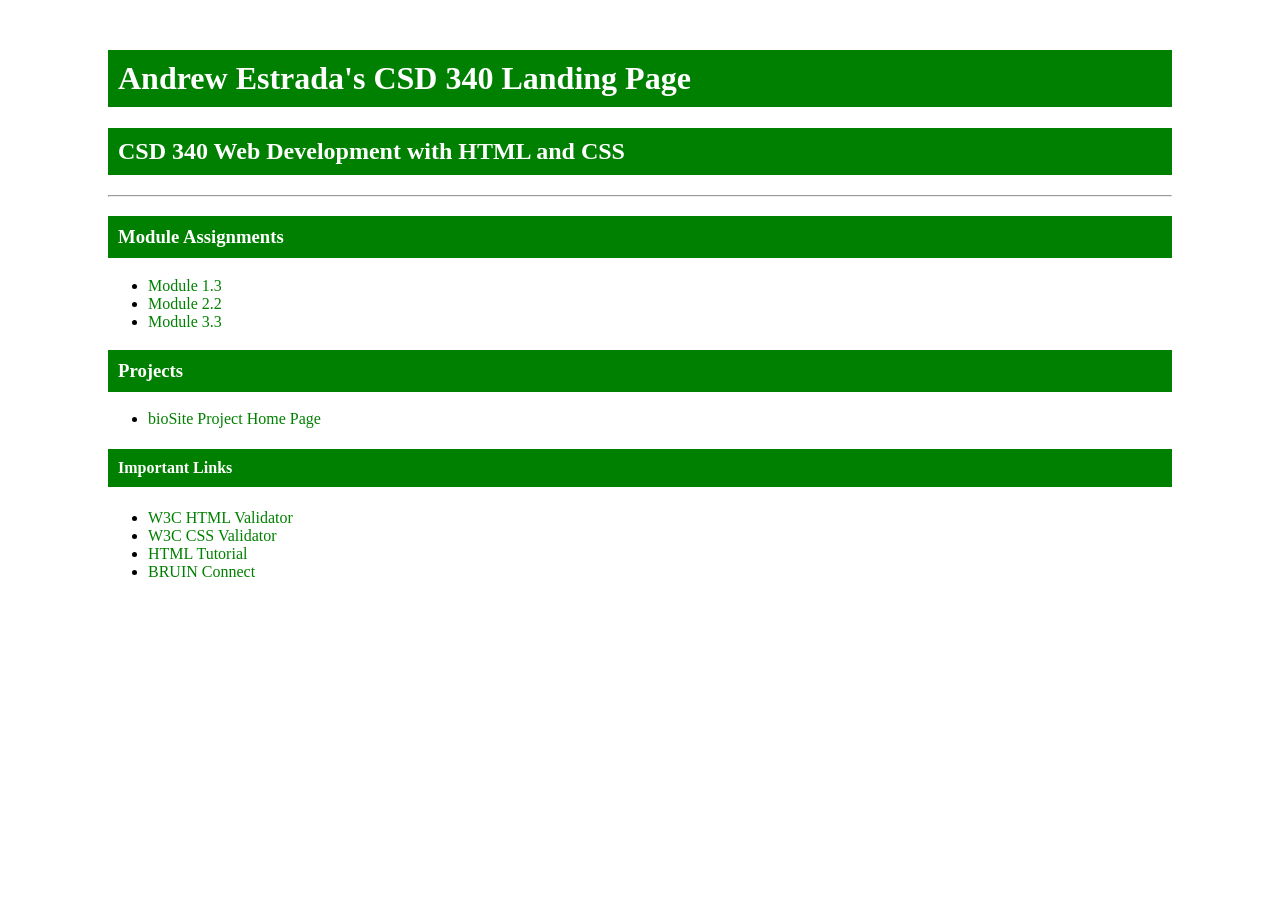
==== index.html @ ddc90bae "index update 4/5/26" ====
<!--
Andrew Estrada
Assignment 3.2
-->

<!DOCTYPE html>
<html lang="en">
<head>
    <title>Andrew Estrada's CSD 340 Landing Page</title>
    <link href="site.css" type="text/css"
        rel="stylesheet" />
</head>
<body>
    <div id="container">
        <h1>Andrew Estrada's CSD 340 Landing Page</h1>
        <h2>CSD 340 Web Development with HTML and CSS</h2>
        <hr />
        <h3>Module Assignments</h3>
        <ul>
            <li><a href="module-1/Estrada_Mod1_3.html"> Module 1.3</a></li>
            <li><a href="module-2/Estrada_Mod2_2.html"> Module 2.2</a></li>
            <li><a href="module-3/Estrada_Mod3_3.html"> Module 3.3</a></li>
        </ul>
        <h3>Projects</h3>
        <ul>
            <li><a href="">bioSite Project Home Page</a></li>

        </ul>
        <h4>Important Links</h4>
        <ul>
            <li><a href="https://validator.w3.org/">W3C HTML Validator</a></li>
            <li><a href="http://jigsaw.w3.org/css-validator/">W3C CSS Validator</a></li>
            <li><a href="https://www.w3schools.com/html/">HTML Tutorial</a></li>
            <li><a href="https://bruinconnect.bellevue.edu/">BRUIN Connect</a></li>
        </ul>
    </div>
</body>
</html>
---- site.css ----
#container{
    margin-top: 50px;
    margin-left: 100px;
    margin-right: 100px;
}

h1{
    background-color: green;
    color: white;
    border: 1px;
    border-color: #d6a800;
    padding: 10px;
}

h2{
    background-color: green;
    color: white;
    border: 1px;
    border-color: #d6a800;
    padding: 10px;
}

h3{
    background-color: green;
    color: white;
    border: 1px;
    border-color: #d6a800;
    padding: 10px;
}

h4{
    background-color: green;
    color: white;
    border: 1px;
    border-color: #d6a800;
    padding: 10px;
}

a{
    color: green;
    text-decoration: none;
    
}
a:hover{
    color: green;
}

a:visited{
    color: green;
}
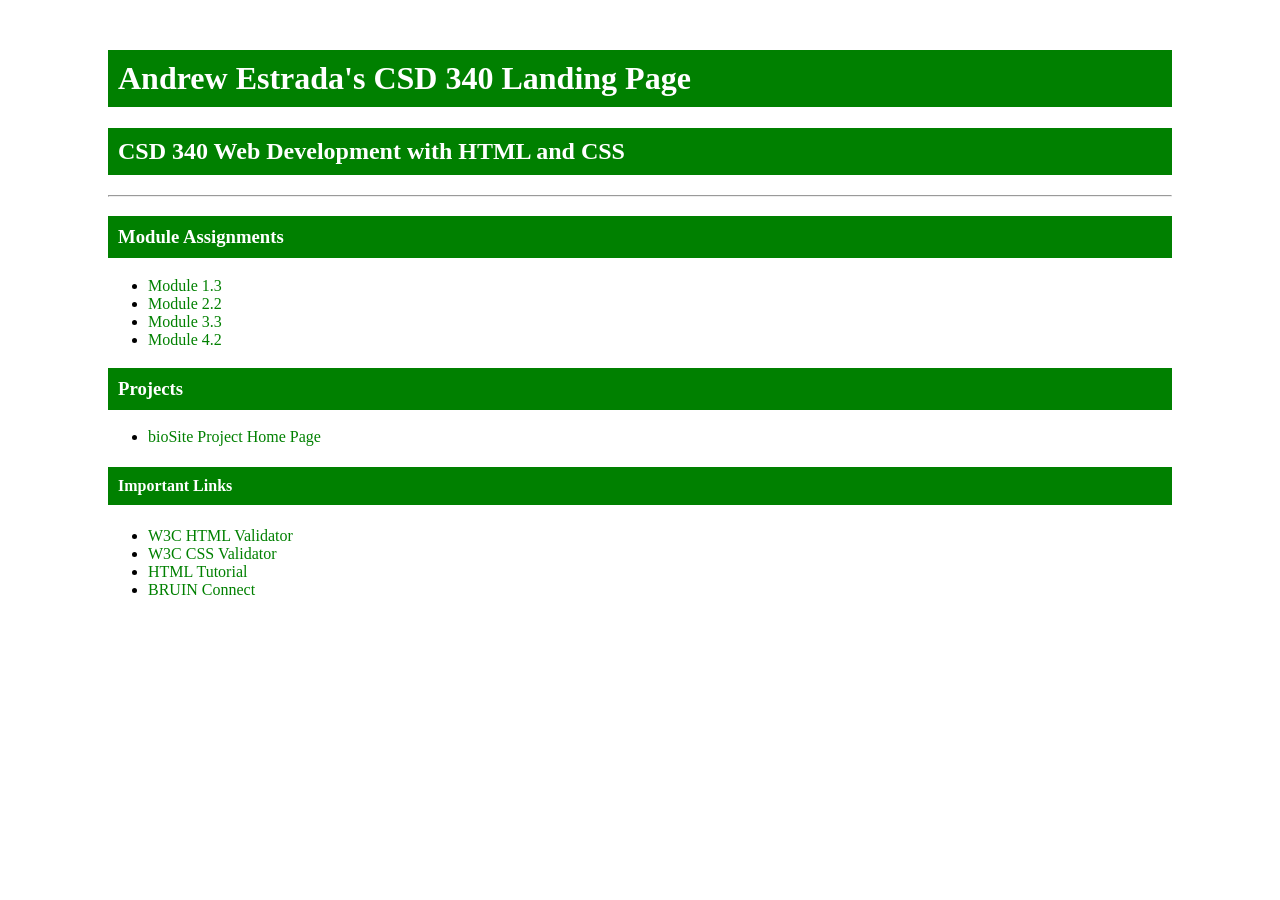
==== commit f36d015c: "Module 4 update 4/12/26" ====
--- a/index.html
+++ b/index.html
@@ -20,6 +20,7 @@
             <li><a href="module-1/Estrada_Mod1_3.html"> Module 1.3</a></li>
             <li><a href="module-2/Estrada_Mod2_2.html"> Module 2.2</a></li>
             <li><a href="module-3/Estrada_Mod3_3.html"> Module 3.3</a></li>
+            <li><a href="module-4/Estrada_Mod4_2.html"> Module 4.2</a></li>
         </ul>
         <h3>Projects</h3>
         <ul>
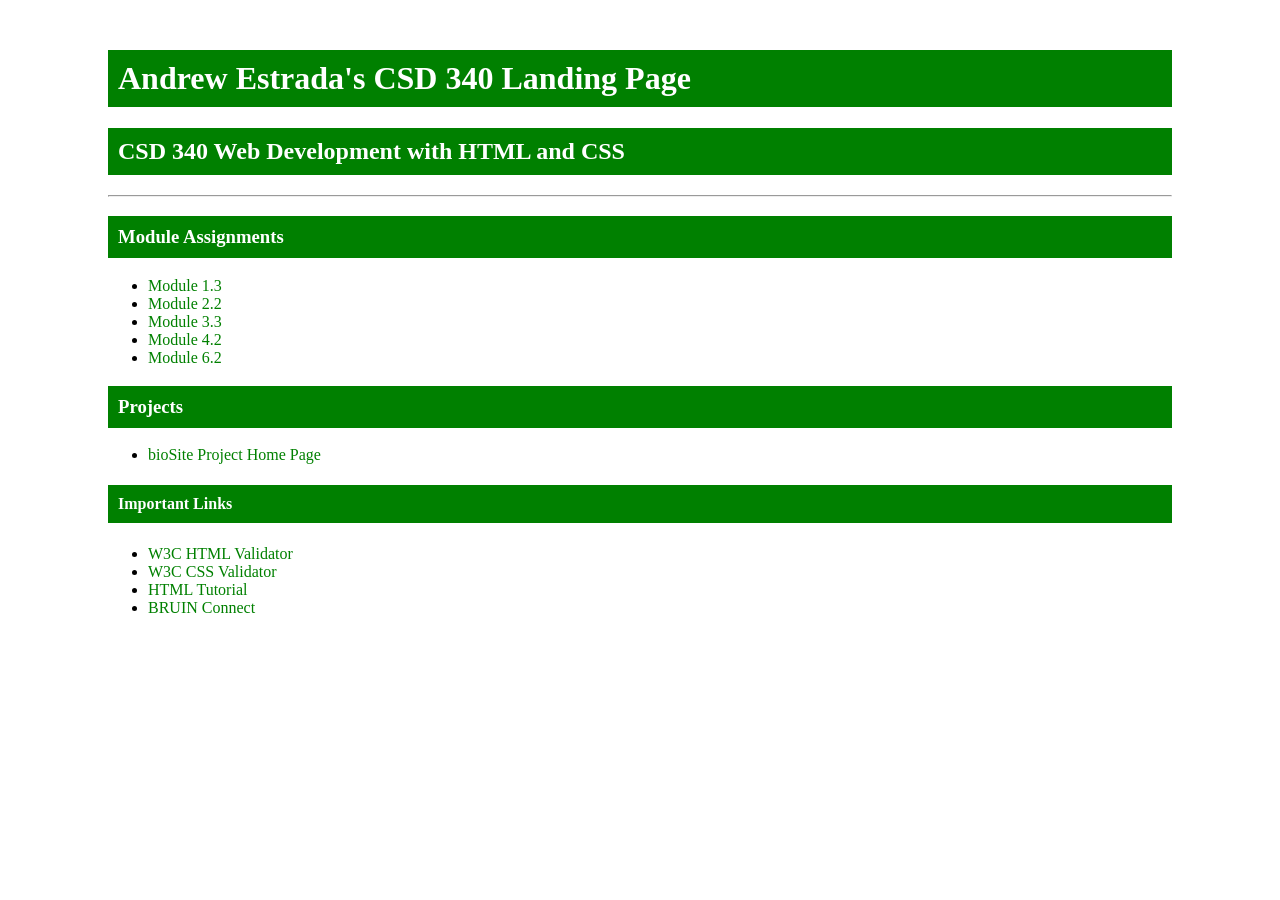
==== commit 6867ff74: "Module 6 update part 1 4/23/26" ====
--- a/index.html
+++ b/index.html
@@ -21,6 +21,7 @@
             <li><a href="module-2/Estrada_Mod2_2.html"> Module 2.2</a></li>
             <li><a href="module-3/Estrada_Mod3_3.html"> Module 3.3</a></li>
             <li><a href="module-4/Estrada_Mod4_2.html"> Module 4.2</a></li>
+            <li><a href="module-6/Estrada_Mod6_2.html"> Module 6.2</a></li>
         </ul>
         <h3>Projects</h3>
         <ul>
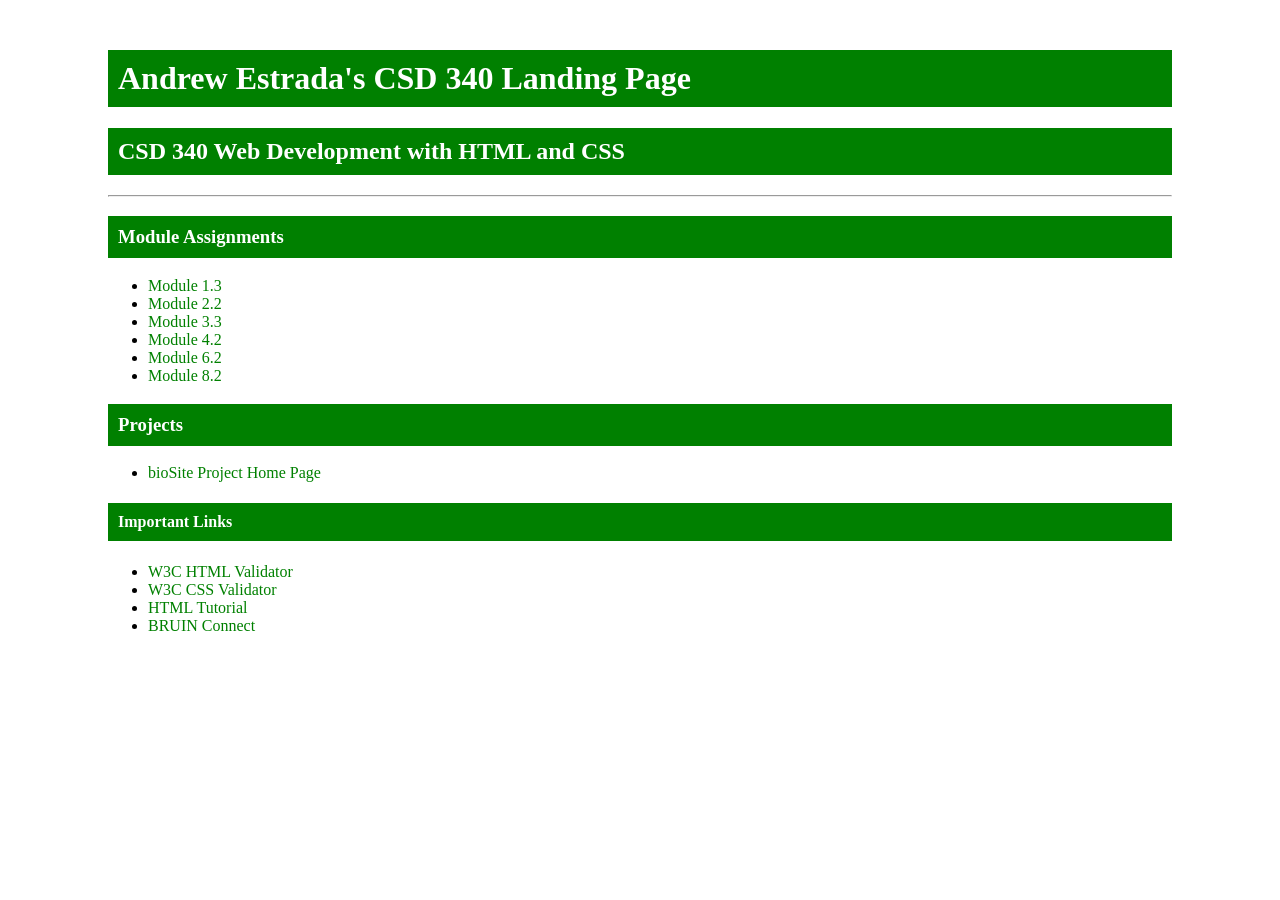
==== commit 41126308: "Module 8 update 5/10/26" ====
--- a/index.html
+++ b/index.html
@@ -22,10 +22,11 @@
             <li><a href="module-3/Estrada_Mod3_3.html"> Module 3.3</a></li>
             <li><a href="module-4/Estrada_Mod4_2.html"> Module 4.2</a></li>
             <li><a href="module-6/Estrada_Mod6_2.html"> Module 6.2</a></li>
+            <li><a href="module-8/Estrada_Mod8_2.html"> Module 8.2</a></li>
         </ul>
         <h3>Projects</h3>
         <ul>
-            <li><a href="">bioSite Project Home Page</a></li>
+            <li><a href="../bioSite/index.html">bioSite Project Home Page</a></li>
 
         </ul>
         <h4>Important Links</h4>
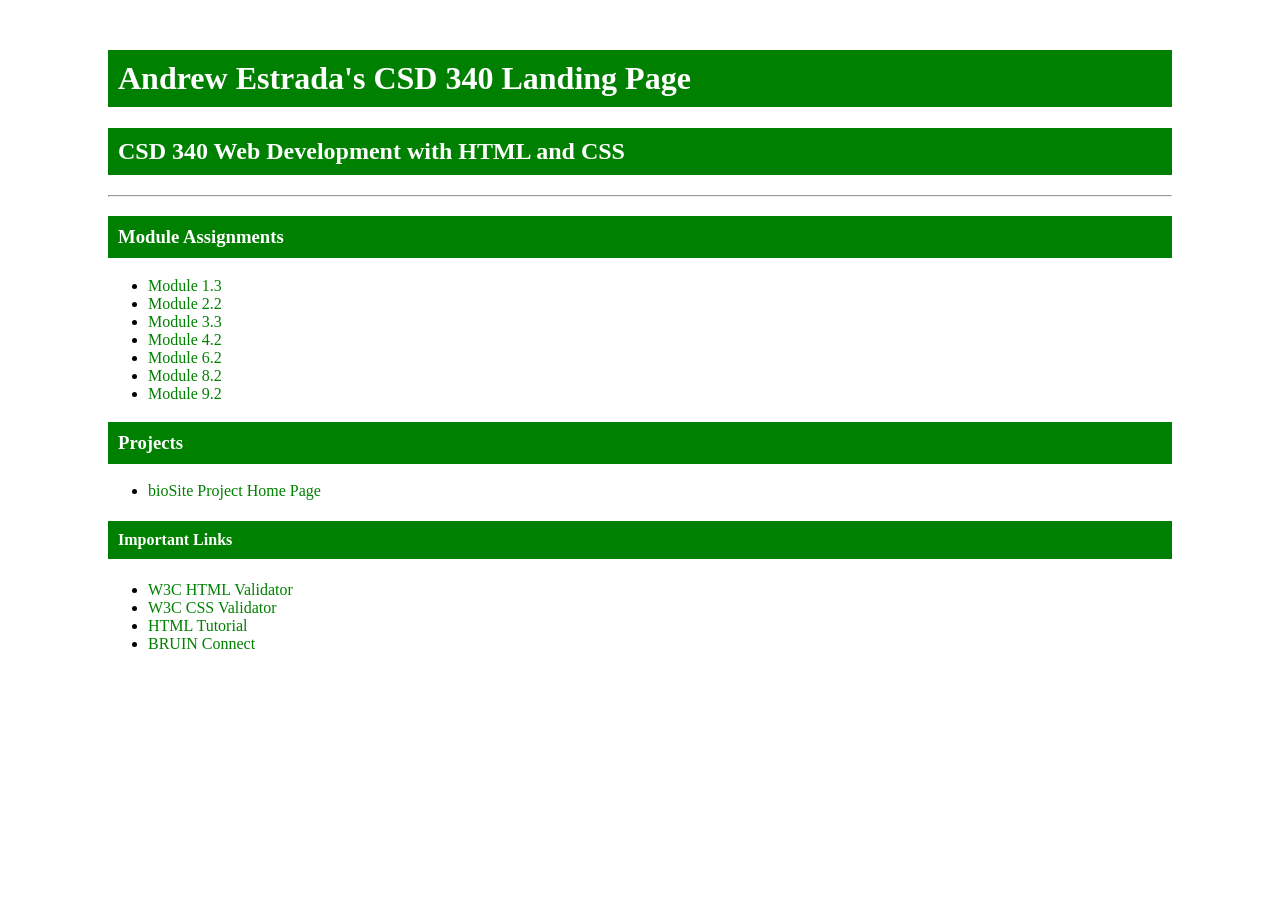
==== commit 08c46f17: "module 9 update 5/12/26" ====
--- a/index.html
+++ b/index.html
@@ -23,6 +23,7 @@
             <li><a href="module-4/Estrada_Mod4_2.html"> Module 4.2</a></li>
             <li><a href="module-6/Estrada_Mod6_2.html"> Module 6.2</a></li>
             <li><a href="module-8/Estrada_Mod8_2.html"> Module 8.2</a></li>
+            <li><a href="module-9/Estrada_Mod9_3.html"> Module 9.2</a></li>
         </ul>
         <h3>Projects</h3>
         <ul>
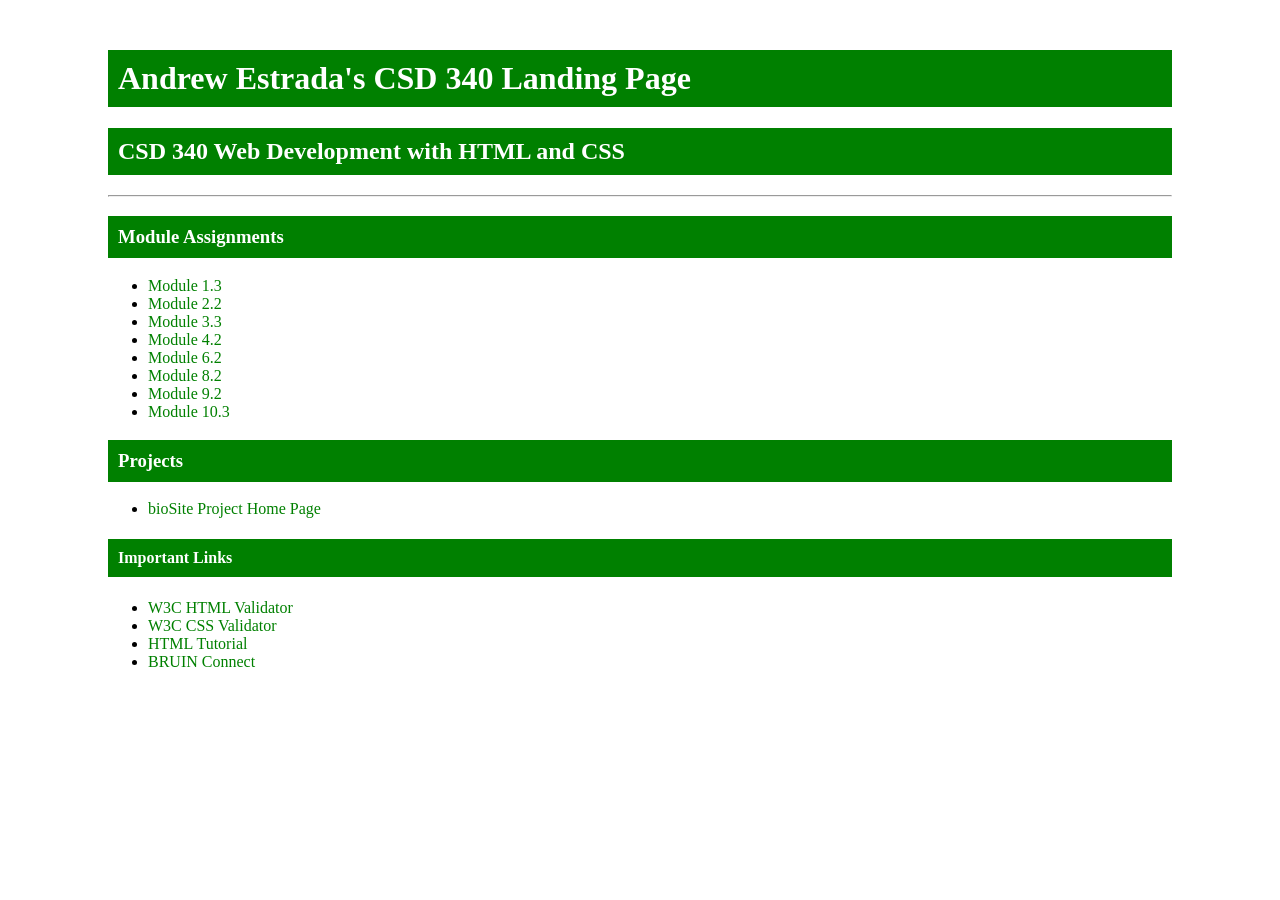
==== commit 010fbcc5: "Module 10 update part 1 5/18/26" ====
--- a/index.html
+++ b/index.html
@@ -24,6 +24,7 @@
             <li><a href="module-6/Estrada_Mod6_2.html"> Module 6.2</a></li>
             <li><a href="module-8/Estrada_Mod8_2.html"> Module 8.2</a></li>
             <li><a href="module-9/Estrada_Mod9_3.html"> Module 9.2</a></li>
+            <li><a href="module-10/Estrada_Mod10_3.html"> Module 10.3</a></li>
         </ul>
         <h3>Projects</h3>
         <ul>
